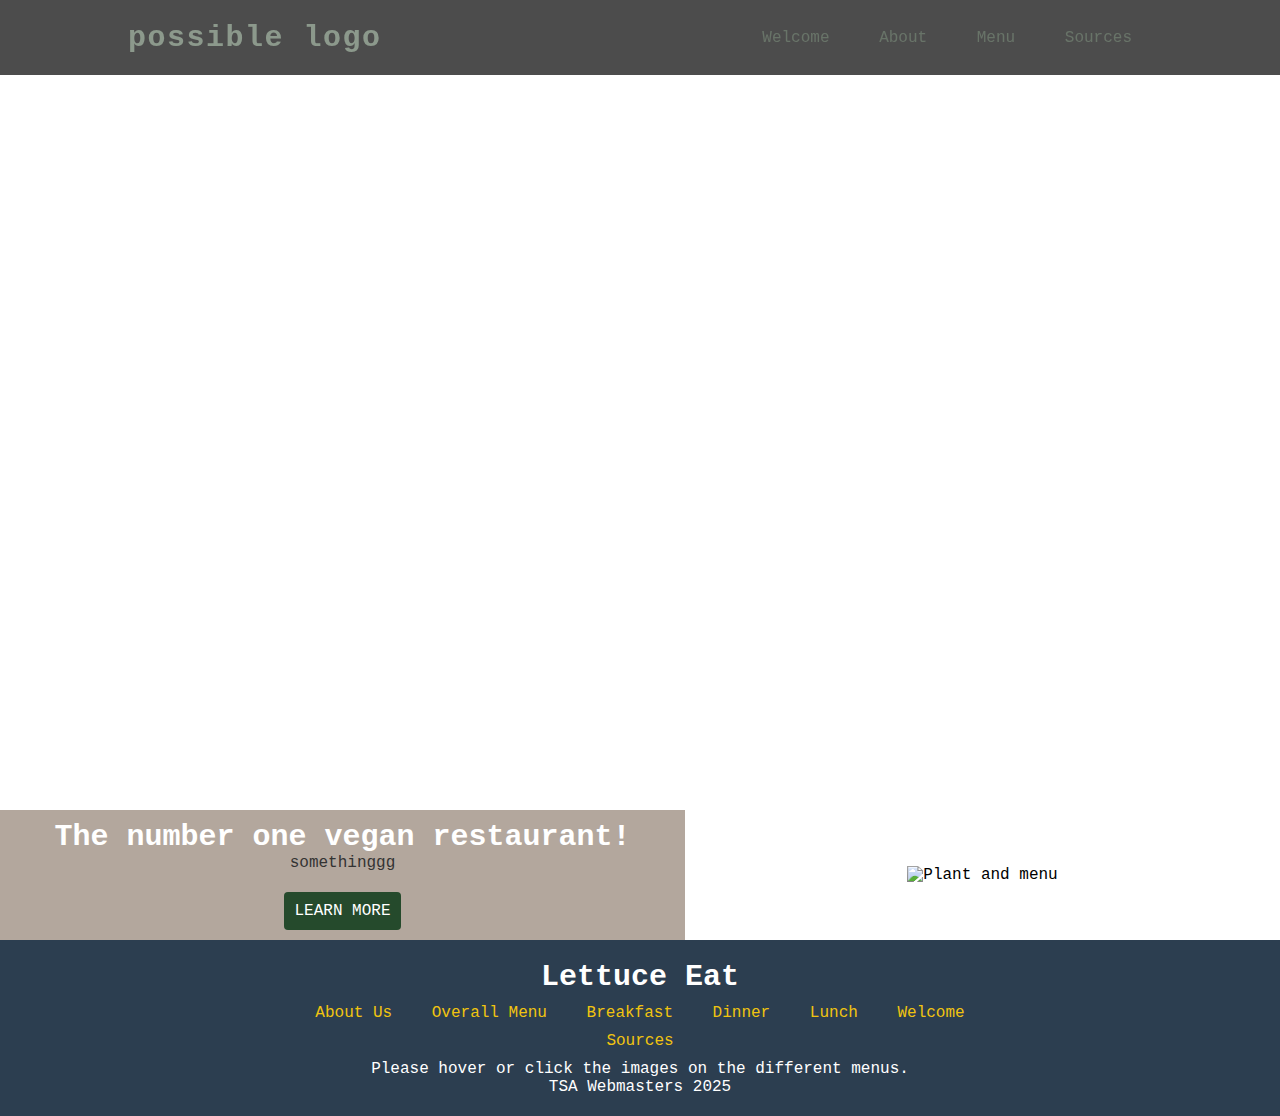
==== index.html @ 2dee2361 "copied files1" ====
<!DOCTYPE html>
<html lang="en">
<head>
    <title>Lettuce Eat</title>
    <link rel="stylesheet" href="style.css">
    <meta charset="UTF-8">
</head>
<body>
    <div class="homebody">
        <header>
            <div class="logo">
                <p>possible logo</p>
            </div>
            <nav>
                <ul>
                    <li><a href="index.html">Welcome</a></li>
                    <li><a href="about.html">About</a></li>
                    <li class="dropdown">
                        <a href="menu.html" class="dropbtn">Menu</a>
                        <div class="dropdown-content">
                            <a href="menu_breakfast.html">Breakfast</a>
                            <a href="menu_lunch.html">Lunch</a>
                            <a href="menu_dinner.html">Dinner</a>
                        </div>
                    </li>
                    <li><a href="sources.html">Sources</a></li>
                </ul>
            </nav>
        </header>
    </div>
    <div class="content">
        <h1>LETTUCE EAT</h1>
        <p>Fresh, fast, and flavorful!</p>
    </div>
    

    <div class="about-section">
        <div class="text1">
            <h2>The number one vegan restaurant!</h2>
            <p>
                somethinggg
            </p>
            <a href="about.html">
            <button>LEARN MORE</button>
            </a>
        </div>
        <div class="image1">
            <img src="https://images.pexels.com/photos/5967852/pexels-photo-5967852.jpeg?auto=compress&cs=tinysrgb&w=1260&h=750&dpr=2" alt="Plant and menu" />
        </div>
    </div>
    <footer class="footer">
        <div class="footer-container">
            <div class="footer-logo">
                <h2>Lettuce Eat</h2>
            </div>
            <div class="footer-links">
                <a href="about.html">About Us</a>
                <a href="menu.html">Overall Menu</a>
                <a href="menu_breakfast.html">Breakfast</a>
                <a href="menu_dinner.html">Dinner</a>
                <a href="menu_lunch.html">Lunch</a>
                <a href="index.html">Welcome</a>
            </div>
            <div class="footer-sources">
                <a href="sources.html">Sources</a>
            </div>
            <p>Please hover or click the images on the different menus.</p>
            <p>TSA Webmasters 2025</p>
        </div>
    </footer>
</body>
</html>
---- style.css ----
*{
    margin: 0;
    padding: 0;
    font-family: 'Courier New', monospace;
    box-sizing: border-box;

}
/*the title font on homepage and ig the menu now*/
h1 {
    font-weight: bold;
    color: #ffffff;
    font-size: 70px;
  }

  h2 {
    font-weight: bold;
    color: #ffffff;
    font-size: 30px;
  }

/*for the homepage*/
.homebody{
    filter: brightness(70%);
    background: url(https://images.pexels.com/photos/326281/pexels-photo-326281.jpeg?auto=compress&cs=tinysrgb&w=1260&h=750&dpr=2) no-repeat;
    height: 90vh;
    background-size: cover;
    background-position: center;
}

/*for the about page*/
.aboutbody{
    background: url(https://images.pexels.com/photos/974314/pexels-photo-974314.jpeg?auto=compress&cs=tinysrgb&w=1260&h=750&dpr=2) no-repeat;
    height: 50vh;
    background-size: cover;
    background-position: center;
}

/*this is for the navigation bar*/
header{
    width: 100%;
    height: 75px;
    display: flex;
    justify-content: space-between;
    align-items: center;
    padding: 30px 10%;
    background: rgba(0, 0, 0, 0.7);

}

/*if the logo becomes a picture we can get rid of this*/
.logo{
    font-size: 30px;
    font-weight: bold;
    color: #c8dbc8;
    letter-spacing: 1.5px;
    cursor: pointer;

}

/*this is the navi bar options*/
nav li{
    display: inline-block;
    list-style: none;
    padding: 0px 20px;
}
a,button{
    font-size: 16px;
    font-weight: 500;
    color:#95a595;
    text-decoration: none;
    cursor: pointer;
}

/*this is the main title ig name*/
.content{
    width: 100%;
    position: absolute;
    top: 50%;
    transform: translateY(-50%);
    text-align: center;
    color: #fff;

}

/* mini about section*/
.about-section {
    display: flex;
    width: 100%;
    height: 50vh; 
    position: relative;
}

/* left side: Text */
.text1 {
    flex: 1;
    display: flex;
    flex-direction: column;
    justify-content: center;
    align-items: center;
    padding: 10px;
    background-color: #b3a79d;
    text-align: center;
   
}

.text1 h1 {
    margin-bottom: 20px;
    font-size: 36px;
}

.text1 p {
    margin-bottom: 20px;
    font-size: 16px;
    color: #333;
}

.text1 button {
    background-color: #254a2c;
    color: white;
    padding: 10px 10px;
    border: none;
    border-radius: 4px;
    cursor: pointer;
    font-size: 16px;
}

.text1 button:hover {
    background-color: #689378;
}

/* right side: Image */
.image1 {
    flex: 1.7;
    display: flex;
    justify-content: center;
    align-items: center;
    background-color: #ffffff;
    padding: 10px;
    max-width: 595px;
    margin: auto;

}

.image1 img {
    max-height: 90%;
    max-width: 100%;
    object-fit: cover;

}

/*card*/
.flip-container {
    perspective: 1000px;
    margin: 20px 0px;
    display: flex;
    flex-wrap: wrap;
    justify-content: center;
    gap: 50px;
    width: 100%;
}

.flip-card {
    width: 400px;
    height: 250px;
    position: relative;
}

.flip-card-inner {
    position: absolute;
    width: 100%;
    height: 100%;
    transform-style: preserve-3d;
    transition: transform 0.6s;
}

.flip-card:hover .flip-card-inner {
    transform: rotateY(180deg);
}

.flip-card-front, .flip-card-back {
    position: absolute;
    width: 100%;
    height: 100%;
    backface-visibility: hidden;
    display: flex;
    justify-content: center;
    align-items: center;
    text-align: center;
    border: 1px solid #ccc;
    border-radius: 0px;
    overflow: hidden;
    box-shadow: 0 4px 6px rgba(0, 0, 0, 0.1);
}

.flip-card-front {
    background-color: #fff;
    z-index: 2;
}

.flip-card-front img {
    width: 100%;
    height: 100%;
    object-fit: cover;
    opacity: 0.5;
}

.flip-card-front .overlay-text {
    position: absolute;
    top: 50%;
    left: 50%;
    transform: translate(-50%, -50%);
    font-size: 30px;
    font-weight: bold;
    text-align: center;
    color: white;
    z-index: 2;
    background: rgba(0, 0, 0, 0.7);
    padding: 20px 1000px;
    white-space:nowrap;
    border-radius: 1px;
}

.flip-card-back {
    background-color: #386740;
    color: white;
    transform: rotateY(180deg);
    font-size: 20px;
    padding: 20px;
    z-index: 1;
}



/* test 2 stuff */
section {
    display: flex; 
    align-items: center;
    justify-content: space-between;
    padding: 50px;
    flex-wrap: wrap;
}
  
.about-section, .menu-section {
    width: 100%;
    height: auto;
}
  
.about-text {
    flex: 1;
    max-width: 50%;
    margin-right: 30px;
}
  
.about-text h1 {
    font-size: 36px;
    color: #944242;
    margin-bottom: 20px;
}
  
.about-text p {
    font-size: 18px;
    margin-bottom: 20px;
    line-height: 1.8;
}

.menu-text {
    flex: 1;
    max-width: 50%;
    margin-right: 30px;
}

.menu-text h1 {
    font-size: 36px;
    color: #944242;
    margin-bottom: 20px;
}

.menu-text p {
    font-size: 18px;
    margin-bottom: 20px;
    line-height: 1.8;
}

.learn-more-btn {
    background-color: #a24a69;
    color: #fff;
    padding: 10px 20px;
    border: none;
    font-size: 16px;
    cursor: pointer;
    text-transform: uppercase;
    border-radius: 4px;
}
  
.learn-more-btn:hover {
    background-color: #872a50;
}
  
.about-image {
    flex: 1;
    max-width: 50%;
    display: flex;
    justify-content: center;
}
  
.about-image img {
    width: 100%;
    border-radius: 10px;
}

/*menu stuff*/
.menuheader{
    background: rgb(136, 123, 123);
    height: 90vh;
    background-size: cover;
    background-position: center;
}

.content2{
    width: 100%;
    position: absolute;
    top: 50%;
    transform: translateY(-50%);
    text-align: left;
    color: #fff;
    padding-left: 50px;

}

.bar {
    width: 100%;
    height: 2px;
    background: #346e3f;
    margin: 50px 0; 
    display: block; 
    border-radius: 10px;
    opacity: 0.8;  
}


/*dropdown menu for menu*/
.dropbtn {
    font-size: 16px;
    font-weight: 500;
    color: #95a595;
    text-decoration: none;
    cursor: pointer;
}

.dropdown-content {
    display: none;
    position: absolute;
    background-color: #fff;
    min-width: 160px; /* Adjust width */
    box-shadow: 0px 8px 16px rgba(0, 0, 0, 0.2);
    z-index: 1;
    flex-direction: column;
    border-radius: 4px;
}

.dropdown-content a {
    color: #95a595;
    padding: 12px 16px;
    text-decoration: none;
    display: block;
}

.dropdown-content a:hover {
    background-color: #f1f1f1;
}

.dropdown:hover .dropdown-content {
    display: block;
}

.dropdown:hover .dropbtn {
    background-color: #ddd; 
}

.menu-heading {
    text-align: center;
    font-size: 32px;
    font-weight: bold;
    color: #333; 
    margin-bottom: 20px; 
    margin-top: 20px;
}

.source {
    display: flex;
    justify-content: center; 
    align-items: center; 
    text-align: center; 
    height: 80vh; 
    background: url('https://images.pexels.com/photos/3084550/pexels-photo-3084550.jpeg?auto=compress&cs=tinysrgb&w=1260&h=750&dpr=2') no-repeat center center;
    background-size: cover;
    position: relative;
}

.source-box {
    background-color: rgba(49, 68, 51, 0.88); 
    color: white;
    padding: 30px;
    border-radius: 10px;
    max-width: 600px;
    width: 80%;
}

.source-box h1 {
    font-size: 36px;
    margin-bottom: 15px;
}

.source-box p {
    font-size: 18px;
    margin-bottom: 40px;
}

.source-box ul {
    list-style: none;
    padding: 0;
}

.source-box li {
    margin: 10px 0;
}

.source-box a {
    color: #c1f1da; 
    text-decoration: none;
    font-weight: bold;
}

.source-box a:hover {
    text-decoration: underline;
}

.footer {
    background-color: #2c3e50;
    color: white;
    text-align: center;
    padding: 20px 10px;
    font-family: Arial, sans-serif;
}

.footer-container {
    max-width: 800px;
    margin: auto;
}

.footer-links, .footer-sources {
    margin: 10px 0;
}

.footer a {
    color: #f1c40f;
    text-decoration: none;
    margin: 0 15px;
}

.footer a:hover {
    text-decoration: underline;
}
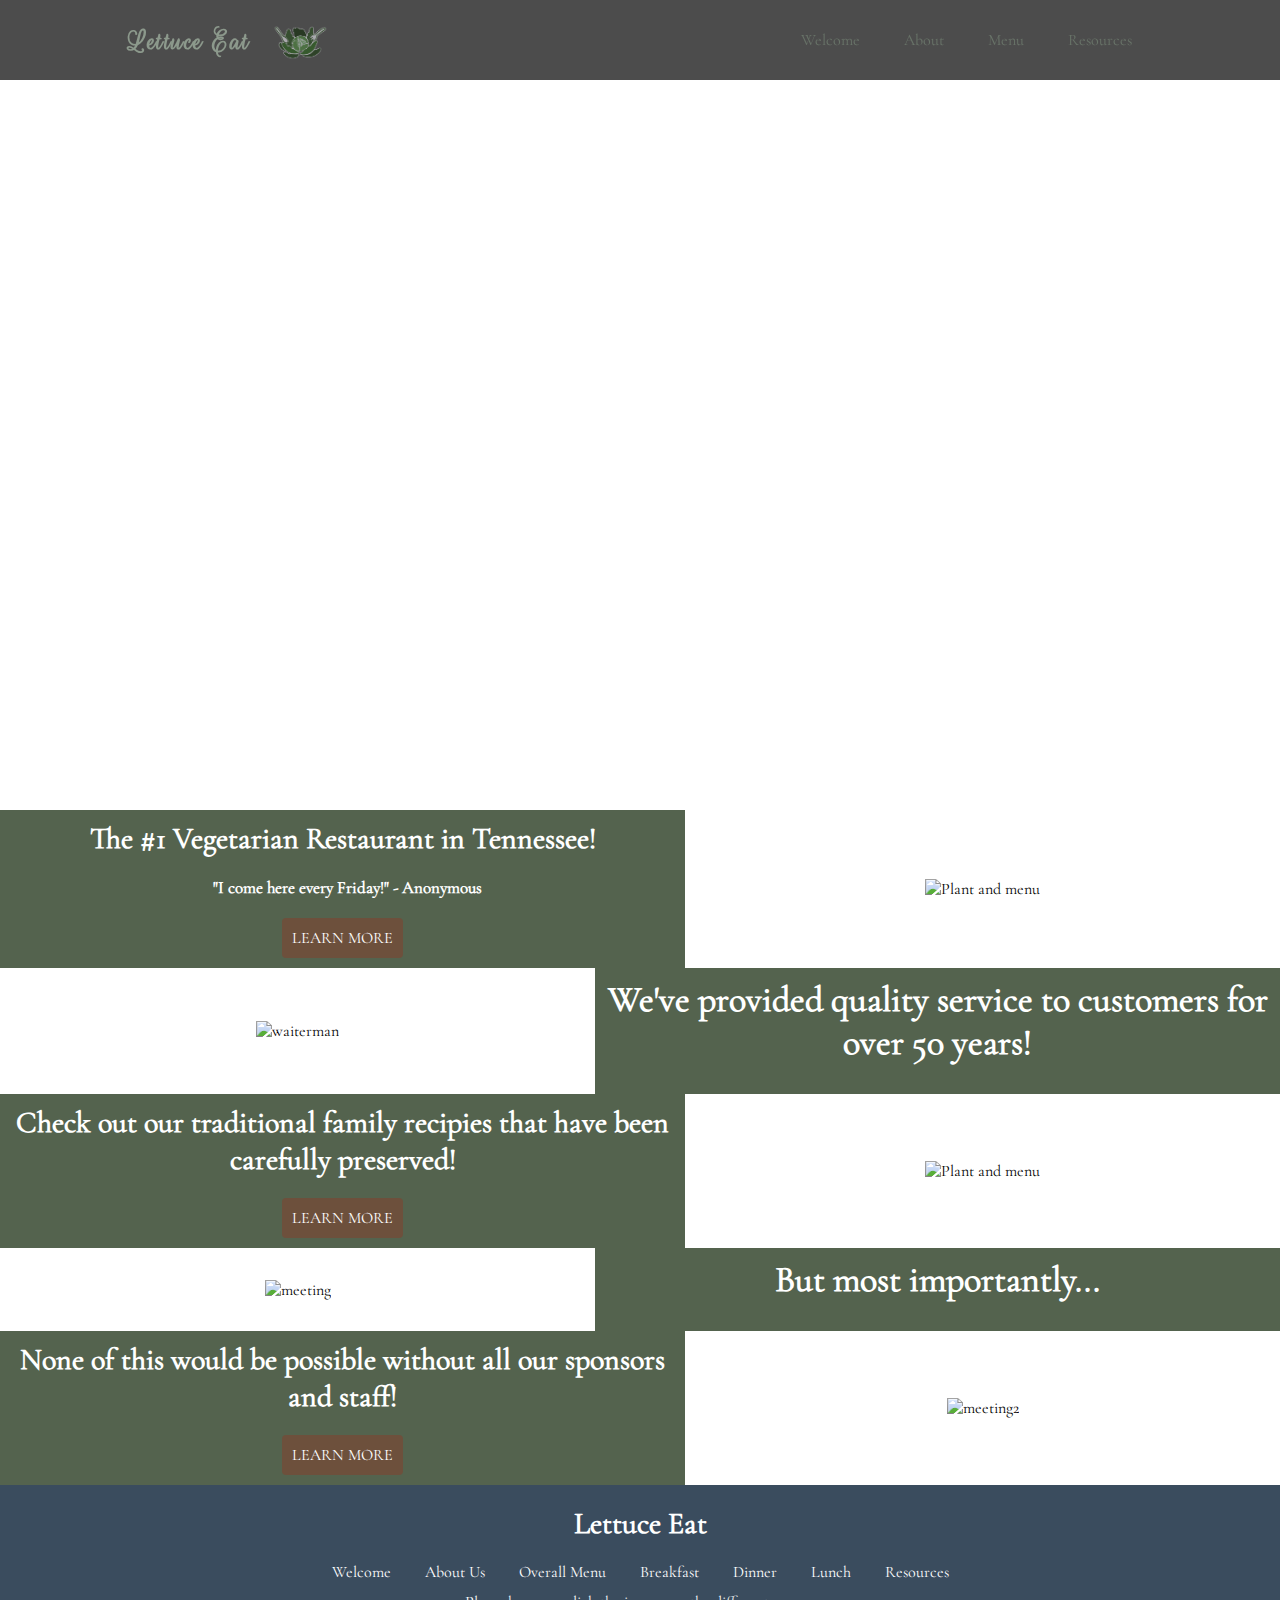
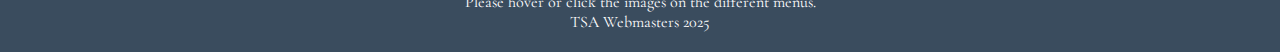
==== commit 41589bfd: "added final files" ====
--- a/index.html
+++ b/index.html
@@ -9,7 +9,7 @@
     <div class="homebody">
         <header>
             <div class="logo">
-                <p>possible logo</p>
+                <p>Lettuce Eat</p><img src="logo-image.PNG" alt="logo">            
             </div>
             <nav>
                 <ul>
@@ -23,23 +23,21 @@
                             <a href="menu_dinner.html">Dinner</a>
                         </div>
                     </li>
-                    <li><a href="sources.html">Sources</a></li>
+                    <li><a href="Resources.html">Resources</a></li>
                 </ul>
             </nav>
         </header>
     </div>
     <div class="content">
         <h1>LETTUCE EAT</h1>
-        <p>Fresh, fast, and flavorful!</p>
+        <p>Fresh, Fast, and Flavorful!</p>
     </div>
     
 
     <div class="about-section">
         <div class="text1">
-            <h2>The number one vegan restaurant!</h2>
-            <p>
-                somethinggg
-            </p>
+            <h2>The #1 Vegetarian Restaurant in Tennessee!</h2>
+            <h3>"I come here every Friday!" - Anonymous</h3>
             <a href="about.html">
             <button>LEARN MORE</button>
             </a>
@@ -48,21 +46,58 @@
             <img src="https://images.pexels.com/photos/5967852/pexels-photo-5967852.jpeg?auto=compress&cs=tinysrgb&w=1260&h=750&dpr=2" alt="Plant and menu" />
         </div>
     </div>
+    <div class="about-section">
+        <div class="image1">
+            <img src="https://images.pexels.com/photos/6816376/pexels-photo-6816376.jpeg?auto=compress&cs=tinysrgb&w=1260&h=750&dpr=1" alt="waiterman" />
+        </div>
+        <div class="text1">
+            <h1>We've provided quality service to customers for over 50 years!</h1>
+        </div>
+    </div>
+    <div class="about-section">
+        <div class="text1">
+            <h2>Check out our traditional family recipies that have been carefully preserved!</h2>
+            <a href="menu.html">
+            <button>LEARN MORE</button>
+            </a>
+        </div>
+        <div class="image1">
+            <img src="https://images.pexels.com/photos/19748170/pexels-photo-19748170/free-photo-of-bar-counter-and-menu-on-wall-in-restaurant.jpeg?auto=compress&cs=tinysrgb&w=1260&h=750&dpr=1" alt="Plant and menu" />
+        </div>
+    </div>
+    <div class="about-section">
+        <div class="image1">
+            <img src="https://images.pexels.com/photos/3184292/pexels-photo-3184292.jpeg?auto=compress&cs=tinysrgb&w=1260&h=750&dpr=1" alt="meeting" />
+        </div>
+        <div class="text1">
+            <h1>But most importantly...</h1>
+        </div>
+    </div>
+    <div class="about-section">
+        <div class="text1">
+            <h2>None of this would be possible without all our sponsors and staff!</h2>
+            <a href="Resources.html">
+            <button>LEARN MORE</button>
+            </a>
+        </div>
+        <div class="image1">
+            <img src="https://images.pexels.com/photos/3184287/pexels-photo-3184287.jpeg?auto=compress&cs=tinysrgb&w=1260&h=750&dpr=1" alt="meeting2" />
+        </div>
+    </div>
+
     <footer class="footer">
         <div class="footer-container">
             <div class="footer-logo">
                 <h2>Lettuce Eat</h2>
             </div>
             <div class="footer-links">
+                <a href="index.html">Welcome</a>
                 <a href="about.html">About Us</a>
                 <a href="menu.html">Overall Menu</a>
                 <a href="menu_breakfast.html">Breakfast</a>
                 <a href="menu_dinner.html">Dinner</a>
                 <a href="menu_lunch.html">Lunch</a>
-                <a href="index.html">Welcome</a>
-            </div>
-            <div class="footer-sources">
-                <a href="sources.html">Sources</a>
+                <a href="Resources.html">Resources</a>
             </div>
             <p>Please hover or click the images on the different menus.</p>
             <p>TSA Webmasters 2025</p>
--- a/style.css
+++ b/style.css
@@ -1,22 +1,75 @@
 *{
     margin: 0;
     padding: 0;
-    font-family: 'Courier New', monospace;
     box-sizing: border-box;
-
+    
+}
+/*Original is 'courier-new', 'Courier New', monospace*/
+@font-face {
+    font-family: Italicfont;
+    src: url('CormorantGaramond-Italic.ttf');
+    font-size: medium;
+    font-weight: 400;
+    font-style: normal;
+  } 
+
+@font-face {
+    font-family: Extrafont2;
+    src: url('PTSerifCaption-Regular.ttf');
+    font-weight: normal;
+    font-style: normal;
+}
+
+@font-face {
+    font-family: Extrafont3;
+    src: url('CormorantGaramond-Regular.ttf');
+    font-size: medium;
+    font-weight: 400;
+    font-style: normal;
+}
+
+@font-face {
+    font-family: Logofont;
+    src: url('RougeScript-Regular.ttf');
+    font-weight: normal;
+    font-style: normal;
 }
 /*the title font on homepage and ig the menu now*/
 h1 {
     font-weight: bold;
     color: #ffffff;
     font-size: 70px;
+    font-family: Extrafont3;
   }
 
-  h2 {
+h2 {
     font-weight: bold;
     color: #ffffff;
     font-size: 30px;
+    font-family: Extrafont3;
+    margin-bottom: 20px;
   }
+
+h3 {
+    color: white;
+    font-size: 17px;
+    font-family: Extrafont3;
+    align-items: left;
+    padding-left: 10px;
+    padding-bottom: 20px;
+}
+
+h4 {
+    color: black;
+    font-size: 25px;
+    padding: 10px 0px;
+    padding-bottom: 30px;
+
+}
+
+.shadow {
+    text-shadow: 2px 2px 5px rgba(0, 0, 0, 1);
+}
 
 /*for the homepage*/
 .homebody{
@@ -25,14 +78,17 @@
     height: 90vh;
     background-size: cover;
     background-position: center;
+    font-family: Extrafont3;
+
 }
 
 /*for the about page*/
 .aboutbody{
-    background: url(https://images.pexels.com/photos/974314/pexels-photo-974314.jpeg?auto=compress&cs=tinysrgb&w=1260&h=750&dpr=2) no-repeat;
+    background: url(https://images.pexels.com/photos/462042/pexels-photo-462042.jpeg?auto=compress&cs=tinysrgb&w=1260&h=750&dpr=1) no-repeat;
     height: 50vh;
     background-size: cover;
     background-position: center;
+    font-family: Extrafont3;
 }
 
 /*this is for the navigation bar*/
@@ -42,9 +98,9 @@
     display: flex;
     justify-content: space-between;
     align-items: center;
-    padding: 30px 10%;
+    padding: 40px 10%;
     background: rgba(0, 0, 0, 0.7);
-
+    font-family: Extrafont3;
 }
 
 /*if the logo becomes a picture we can get rid of this*/
@@ -54,7 +110,21 @@
     color: #c8dbc8;
     letter-spacing: 1.5px;
     cursor: pointer;
-
+    font-family: Logofont;
+    display: flex;
+    max-width: 100%;
+}
+
+.logo p{
+    padding-top: 32px;;
+}
+
+.logo img{
+    width: 100px;
+    height: auto;
+    flex-shrink: 0;
+    padding-left: 10px;
+    padding-right: 10px;
 }
 
 /*this is the navi bar options*/
@@ -62,6 +132,7 @@
     display: inline-block;
     list-style: none;
     padding: 0px 20px;
+    font-family: Extrafont3;
 }
 a,button{
     font-size: 16px;
@@ -69,6 +140,7 @@
     color:#95a595;
     text-decoration: none;
     cursor: pointer;
+    font-family: Extrafont3;
 }
 
 /*this is the main title ig name*/
@@ -79,6 +151,7 @@
     transform: translateY(-50%);
     text-align: center;
     color: #fff;
+    font-family: Extrafont3;
 
 }
 
@@ -88,6 +161,7 @@
     width: 100%;
     height: 50vh; 
     position: relative;
+    font-family: Extrafont3;
 }
 
 /* left side: Text */
@@ -98,34 +172,37 @@
     justify-content: center;
     align-items: center;
     padding: 10px;
-    background-color: #b3a79d;
-    text-align: center;
-   
+    background-color: #54634e;
+    text-align: center;
+    font-family: Extrafont3;
 }
 
 .text1 h1 {
     margin-bottom: 20px;
     font-size: 36px;
+    font-family: Extrafont3;
 }
 
 .text1 p {
     margin-bottom: 20px;
     font-size: 16px;
     color: #333;
+    font-family: Extrafont3;
 }
 
 .text1 button {
-    background-color: #254a2c;
+    background-color: #6d503c;
     color: white;
     padding: 10px 10px;
     border: none;
     border-radius: 4px;
     cursor: pointer;
     font-size: 16px;
+    font-family: Extrafont3;
 }
 
 .text1 button:hover {
-    background-color: #689378;
+    background-color: #8A6240;
 }
 
 /* right side: Image */
@@ -206,7 +283,7 @@
 
 .flip-card-front .overlay-text {
     position: absolute;
-    top: 50%;
+    top: 85%;
     left: 50%;
     transform: translate(-50%, -50%);
     font-size: 30px;
@@ -218,10 +295,11 @@
     padding: 20px 1000px;
     white-space:nowrap;
     border-radius: 1px;
+    font-family: Extrafont3;
 }
 
 .flip-card-back {
-    background-color: #386740;
+    background-color: rgba(67, 88, 69, 0.88);
     color: white;
     transform: rotateY(180deg);
     font-size: 20px;
@@ -229,7 +307,29 @@
     z-index: 1;
 }
 
-
+.cardgrouping {
+    flex: 1;
+    padding-right: 15px;
+    border-right: 2px solid white;
+}
+
+.description {
+    font-family: Italicfont;
+    padding-bottom: 5px;
+
+}
+
+.classification {
+    font-family: Extrafont3;
+}
+
+.price {
+    font-weight: bold;
+    font-size: 18px;
+    white-space: no-wrap;
+    padding-left: 15px;
+    font-family: Extrafont3;
+}
 
 /* test 2 stuff */
 section {
@@ -238,6 +338,7 @@
     justify-content: space-between;
     padding: 50px;
     flex-wrap: wrap;
+    font-family: Extrafont3;
 }
   
 .about-section, .menu-section {
@@ -247,8 +348,12 @@
   
 .about-text {
     flex: 1;
-    max-width: 50%;
-    margin-right: 30px;
+    max-width: 60%;
+    margin-right: 10px;
+    height: auto;
+    position: relative;
+    border: 1px solid black;
+    padding: 20px;
 }
   
 .about-text h1 {
@@ -298,9 +403,12 @@
   
 .about-image {
     flex: 1;
-    max-width: 50%;
-    display: flex;
-    justify-content: center;
+    max-width: 60%;
+    display: flex;
+    margin-top: 10px;
+    margin-right: 10px;
+    margin-left: 20px;
+    filter: grayscale(100%)
 }
   
 .about-image img {
@@ -310,7 +418,7 @@
 
 /*menu stuff*/
 .menuheader{
-    background: rgb(136, 123, 123);
+    background: url("https://images.pexels.com/photos/114974/pexels-photo-114974.jpeg?auto=compress&cs=tinysrgb&w=1260&h=750&dpr=2");
     height: 90vh;
     background-size: cover;
     background-position: center;
@@ -322,8 +430,9 @@
     top: 50%;
     transform: translateY(-50%);
     text-align: left;
-    color: #fff;
+    color: white;
     padding-left: 50px;
+    text-shadow: 5px 5px 10px grey;
 
 }
 
@@ -367,6 +476,7 @@
 
 .dropdown-content a:hover {
     background-color: #f1f1f1;
+    
 }
 
 .dropdown:hover .dropdown-content {
@@ -375,6 +485,8 @@
 
 .dropdown:hover .dropbtn {
     background-color: #ddd; 
+    padding: 2px 0px;
+    border-radius: 2px;
 }
 
 .menu-heading {
@@ -382,8 +494,15 @@
     font-size: 32px;
     font-weight: bold;
     color: #333; 
-    margin-bottom: 20px; 
-    margin-top: 20px;
+    margin-bottom: 40px; 
+    margin-top: 30px;
+}
+
+.angry-message {
+    text-align: center;
+    padding-left: 50px;
+    padding-right: 50px;
+    padding-bottom: 20px;
 }
 
 .source {
@@ -400,7 +519,7 @@
 .source-box {
     background-color: rgba(49, 68, 51, 0.88); 
     color: white;
-    padding: 30px;
+    padding: 7px;
     border-radius: 10px;
     max-width: 600px;
     width: 80%;
@@ -436,11 +555,11 @@
 }
 
 .footer {
-    background-color: #2c3e50;
+    background-color: #3a4c5e;
     color: white;
     text-align: center;
     padding: 20px 10px;
-    font-family: Arial, sans-serif;
+    font-family: Extrafont3;
 }
 
 .footer-container {
@@ -453,7 +572,7 @@
 }
 
 .footer a {
-    color: #f1c40f;
+    color: #ffffff;
     text-decoration: none;
     margin: 0 15px;
 }
@@ -461,3 +580,4 @@
 .footer a:hover {
     text-decoration: underline;
 }
+
